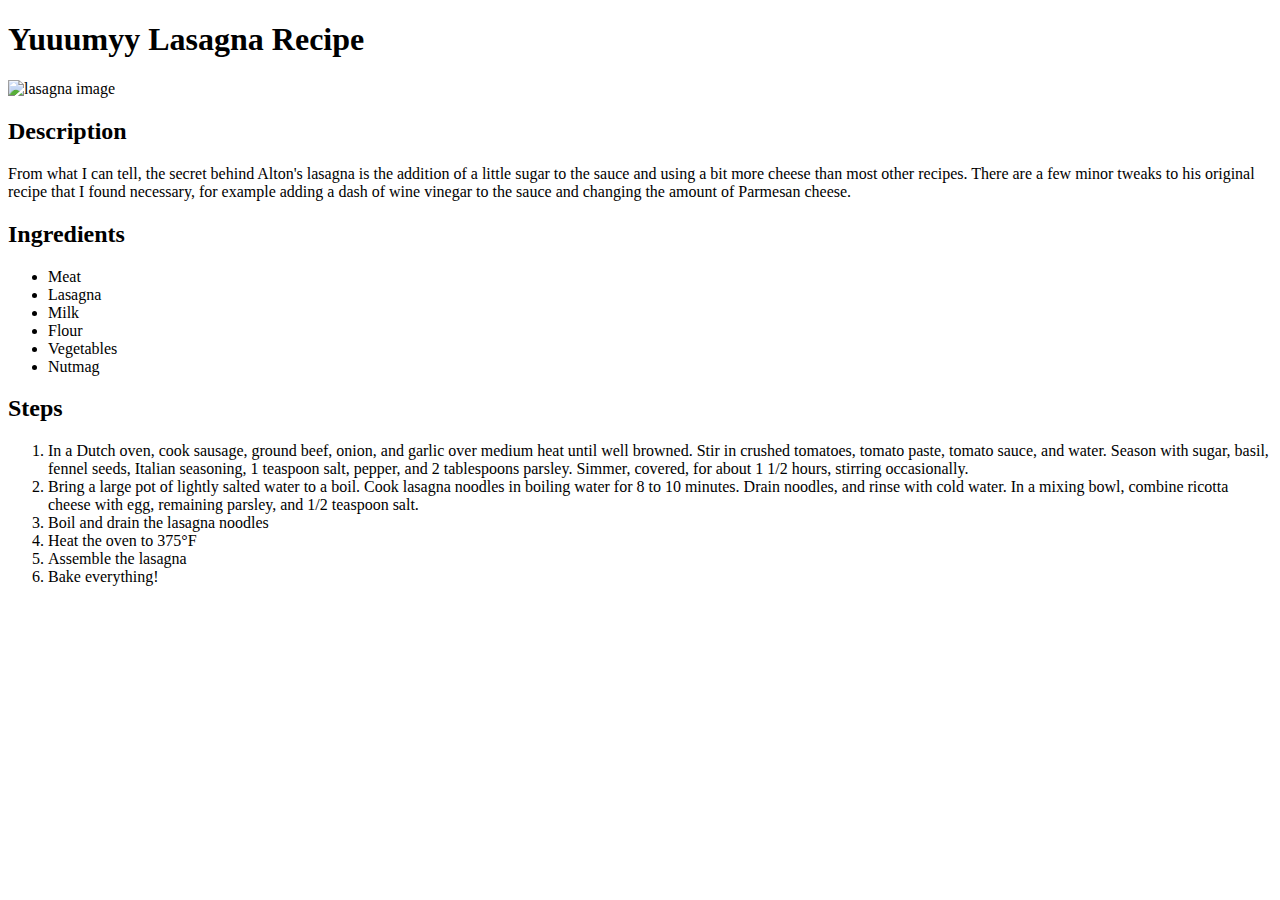
==== recipes/lasagna.html @ 0e0e7281 "Creation of a recipe page" ====
<!DOCTYPE html>
<html lang="en">
<head>
    <meta charset="UTF-8">
    <meta http-equiv="X-UA-Compatible" content="IE=edge">
    <meta name="viewport" content="width=device-width, initial-scale=1.0">
    <title>Document</title>
</head>
<body>
    <h1>Yuuumyy Lasagna Recipe</h1>
    <img src="https://media.istockphoto.com/photos/meat-lasagna-picture-id543831374" alt="lasagna image">
      <h2>Description</h2>
        
        <p> From what I can tell, the secret behind Alton's lasagna is the addition of a little sugar
        to the sauce and using a bit more cheese than most other recipes.
        There are a few minor tweaks to his original recipe that I found necessary, for example adding a dash of wine vinegar to the sauce and changing the amount of Parmesan cheese.
        </p>
      <h2>Ingredients</h2>
        <ul>
            <li>Meat</li>
            <li>Lasagna</li>
            <li>Milk</li>
            <li>Flour</li>
            <li>Vegetables</li>
            <li>Nutmag</li>
        </ul>
      <h2>Steps</h2>
        <ol>
            <li>In a Dutch oven, cook sausage, ground beef, onion, and garlic over medium heat until well browned. Stir in crushed tomatoes, tomato paste, tomato sauce, and water. Season with sugar, basil, fennel seeds, Italian seasoning,
                1 teaspoon salt, pepper, and 2 tablespoons parsley. Simmer, covered, for about 1 1/2 hours, stirring occasionally.</li>
            <li>Bring a large pot of lightly salted water to a boil. Cook lasagna noodles in boiling water for 8 to 10 minutes. Drain noodles, and rinse with cold water. In a mixing bowl, combine ricotta cheese with egg, remaining parsley,
                and 1/2 teaspoon salt.</li>
            <li>Boil and drain the lasagna noodles </li>
            <li>Heat the oven to 375°F </li>
            <li>Assemble the lasagna </li>
            <li>Bake everything!</li>
        </ol>  
  
  
</body>
</html>
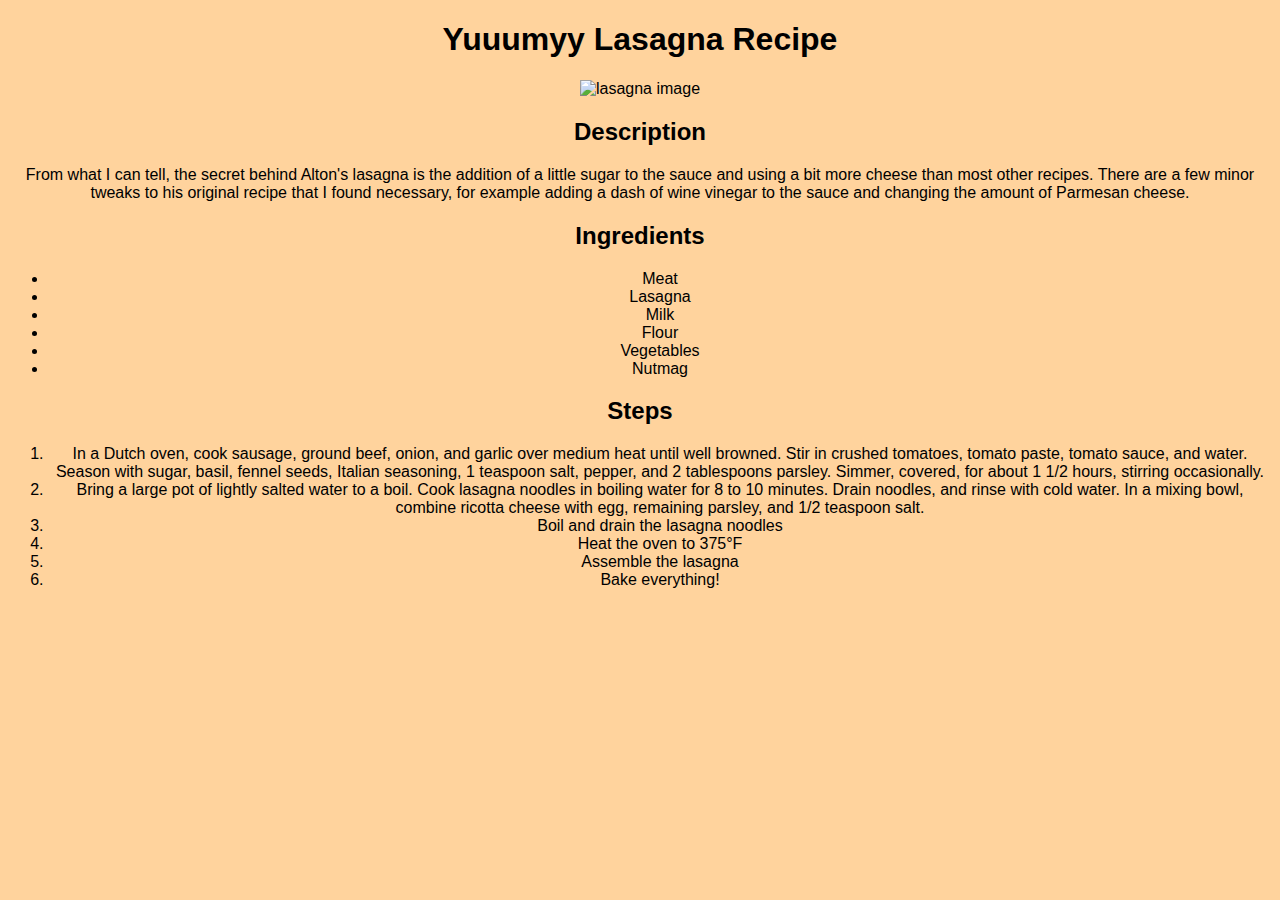
==== commit 6a3f4428: "Added some css to practice" ====
--- a/recipes/lasagna.html
+++ b/recipes/lasagna.html
@@ -4,7 +4,8 @@
     <meta charset="UTF-8">
     <meta http-equiv="X-UA-Compatible" content="IE=edge">
     <meta name="viewport" content="width=device-width, initial-scale=1.0">
-    <title>Document</title>
+    <link rel="stylesheet" href="../style.css">
+    <title>Lasagna Recipe</title>
 </head>
 <body>
     <h1>Yuuumyy Lasagna Recipe</h1>
--- a/style.css
+++ b/style.css
@@ -0,0 +1,20 @@
+/* Style.css */
+
+
+body{
+    font-family: Helvetica, Arial, sans-serif;
+    background-color: rgb(255, 211, 157);
+    text-align: center;
+}
+.recipe_link{
+    font: size 30px;
+    color:rgb(10, 8, 8);
+    background-color:orange;
+    font-family:Impact, "Times New Roman", sans-serif;
+    text-align: left;
+}
+
+img{
+    height:400px;
+    width: auto;
+}